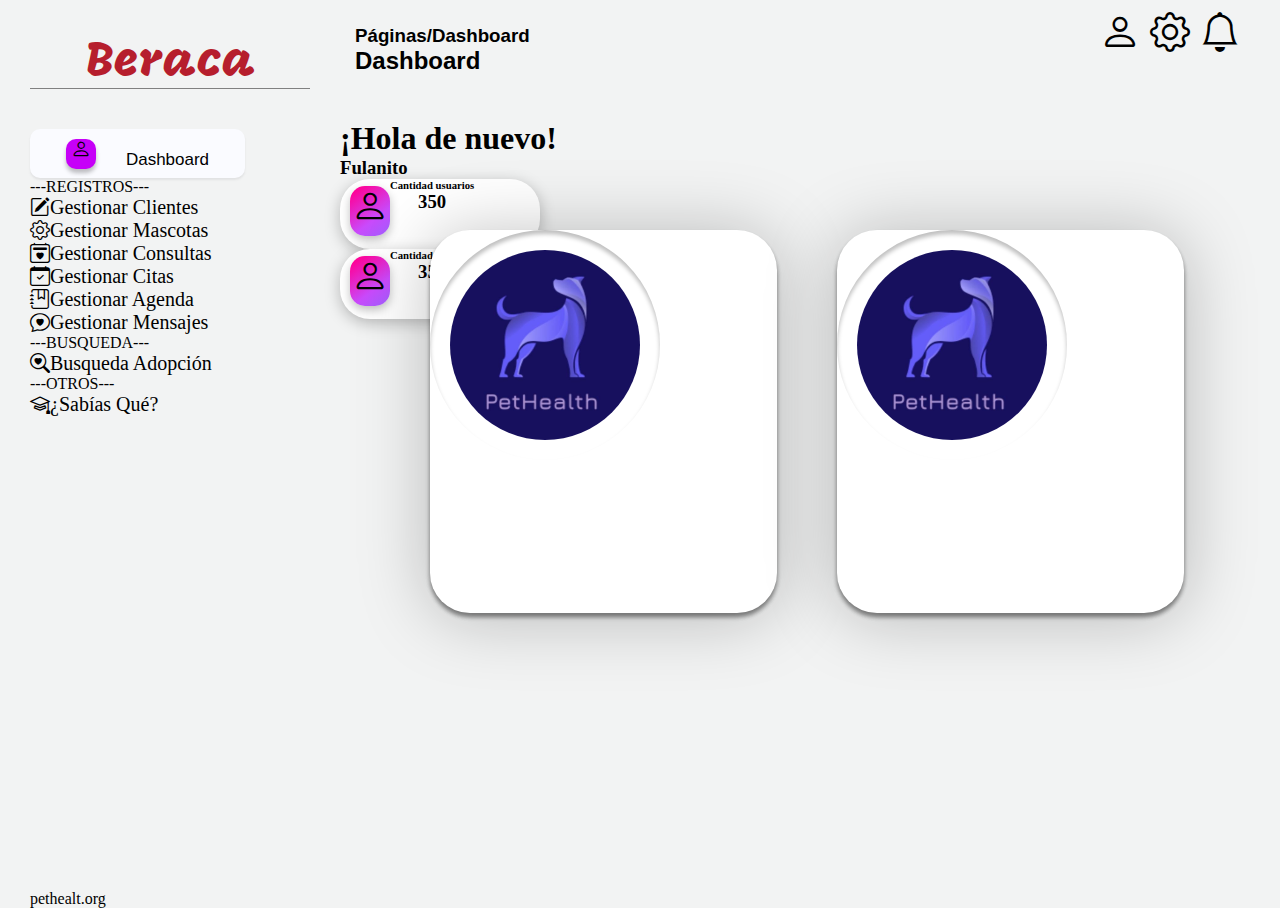
==== index.html @ 5219840d "TODO" ====
<!DOCTYPE html>
<html lang="en">
<head>
    <meta charset="UTF-8">
    <meta name="viewport" content="width=device-width, initial-scale=1.0">
    <link rel="preconnect" href="https://fonts.googleapis.com">
    <link rel="preconnect" href="https://fonts.gstatic.com" crossorigin>
    <link href="https://fonts.googleapis.com/css2?family=Mogra&display=swap" rel="stylesheet">
    <link rel="stylesheet" href="https://cdn.jsdelivr.net/npm/bootstrap-icons@1.11.2/font/bootstrap-icons.min.css">
    <link href="https://cdn.jsdelivr.net/npm/bootstrap@5.3.2/dist/css/bootstrap.min.css" rel="stylesheet"
        integrity="sha384-T3c6CoIi6uLrA9TneNEoa7RxnatzjcDSCmG1MXxSR1GAsXEV/Dwwykc2MPK8M2HN" crossorigin="anonymous">
    <link rel="stylesheet" href="./css/styles.css">
    <title>Dashboard</title>
</head>
<body class="grid-container">
    <!--se agrega como grid container por la clase de maquetado que se esta realizando -->
    <header class="header">

        <div class="pages">
            <h3>Páginas/Dashboard</h3>
            <h2>Dashboard</h2>
        </div>
        <div class="icons">
            <i class="bi bi-person"></i>
            <i class="bi bi-gear"></i>
            <i class="bi bi-bell"></i>
        </div>
    </header>
    <nav class="navbar">
            <div class="text">
                <h1>¡Hola de nuevo!</h1>
                <h3>Fulanito</h3>
            </div>
            <div class="users">
                <div class="icon"><i class="bi bi-person"></i></div>
                <div class="cant"><h6>Cantidad usuarios</h6><h3>350</h3></div>
            </div>
            <div class="users">
                <div class="icon"><i class="bi bi-person"></i></div>
                <div class="cant"><h6>Cantidad usuarios</h6><h3>350</h3></div>
            </div>
    </nav>
    <aside class="sidebar">
        <h2>Beraca</h2>
        <div class="userside">
            <div class="cube">
                <i class="bi bi-person"></i>
            </div>
            <p>Dashboard</p>
        </div>
        <div class="registros">
            <p>---REGISTROS---</p>
            <form>
                <a href="./GestionarClientes.html"> 
                        <i class="bi bi-pencil-square"></i>Gestionar Clientes
                </a>
                <a href="./GestionarMascota.html">
                    <i class=" bi bi-gear"></i>
                    Gestionar Mascotas
                </a>
                <a href="#">
                    <i class="bi bi-calendar2-heart"></i>
                    Gestionar Consultas
                </a>
                <a  href="#">
                    <i class="bi bi-calendar-check"></i>
                    Gestionar Citas
                </a>
                <a type="submit" href="#">
                    <i class="bi bi-journal-bookmark"></i>
                    Gestionar Agenda
                </a>
                <a href="#">
                    <i class="bi bi-chat-heart"></i>
                    Gestionar Mensajes
                </a>
                <p>---BUSQUEDA---</p>
                <a href="#">
                    <i class="bi bi-search-heart"></i>
                    Busqueda Adopción
                </a>
                <p>---OTROS---</p>
                <a  href="#">
                    <i class="bi bi-mortarboard"></i>
                    ¿Sabías Qué?
                </a>
            </form>
        </div>
    </aside>
    <article class="main">
        <div class="perfil">
            <div class="logo">
                <img src="./assets/pethealt.jpeg" alt="Descripción de la imagen">
            </div> 
        </div>
        <div class="perfil">
            <div class="logo">
                <img src="./assets/pethealt.jpeg" alt="Descripción de la imagen">
            </div>
        </div>
    </article>
    <footer class="footer"><p>pethealt.org</p></footer>
</body>

</html>
---- css/styles.css ----
@import url('https://fonts.googleapis.com/css2?family=Mogra&display=swap');

*{
    box-sizing: border-box;
    margin: 0;
    padding: 0;
}

/* que el html ocupe el 100% de nuestro espacio en la pantalla */
html{
    height: 100%;
}
body{
    background-color: #F2F3F3;
    /* para que ocupe el 100% */
    min-height: 100%;
    /* damos un margen a la izquierda */
    margin-left: 1.25rem;
}
.grid-container >*{
    height: 100%;
    padding: 0.625rem;
    text-align: left;
}
/* comenzamos dandole las dimensiones en el layout de GRID */
.grid-container{
    display: grid;
    gap:0.625rem;  /*separacion entre los elementos del body */
    /* ponemos las areas que queremos en el grid sus secciones,damos la estructura que queremos que se acomoden */
    grid-template-areas: 
    "sidebar header"
    "sidebar navbar"
    "sidebar main"
    "footer  footer";
    /* damos el tamaño de la primera columna y la otra la dejamos en auto 
    estas son el sidebar y el main por que son columnas */
    grid-template-columns: 18.75rem auto;
    /* ahora vamos a darle tamaño a las filas, primera fila que es el header,segunda sidebar y main
    tercera el footer */
    grid-template-rows: 6.25rem 6.25rem auto 1.25rem;
}

.header{
    grid-area: header;
    display: flex;
    justify-content: space-between;
    
}

.header .pages {
    margin-top:15px;
    font-family: 'Inter', sans-serif;
    display: block;
    margin-left: 0.938rem;
}
.header .icons{
    font-size: 2.5rem;
    margin-right: 1.875rem;
}
.navbar{
    grid-area: navbar;
}
.navbar .users{
    display: flex;
    border-radius: 1.875rem;
    background: #FFF;
    box-shadow: 0px 4px 15px 0px rgba(0, 0, 0, 0.25);
    width: 200px;
    height: 70px;
}
.navbar .icon{
    background-color: #C600F8;
    width: 40px;
    height:50px;
    margin-left: 10px;
    margin-top: 7px;
    border-radius: 0.9375rem;
    background: linear-gradient(143deg, #FD0499 11.29%, rgba(179, 0, 250, 0.71) 64.44%, rgba(97, 0, 255, 0.62) 103.23%);  
    box-shadow: 0px 4px 10px 0px rgba(0, 0, 0, 0.25);
    
}
.navbar i{
    margin-left: 2px;
    font-size: 2.25rem;
}
.navbar .cant p{
    text-align: center;
    margin-top: 10px;
}
.navbar .cant h3{
    text-align: center;
}

.main{
    grid-area: main;
    display: flex;
    flex-direction: row; /* Asegúrate de que la orientación sea "row" */
    margin-left: 30px;
}
.main .perfil{
    width: 21.6875rem;
    height: 23.9375rem;
    margin-left: 60px;
    border-radius: 2.5rem;
    background: #FFF;
    box-shadow: 0px 4px 70px 0px rgba(0, 0, 0, 0.25), 0px 4px 4px 0px rgba(0, 0, 0, 0.25), 0px 4px 4px 0px rgba(0, 0, 0, 0.25);
}
.main .perfil .logo{
    width: 14.375rem;
    height: 14.375rem;
    flex-shrink: 0;
    fill: #F2F3F3;
    box-shadow: 0px 4px 4px 0px rgba(0, 0, 0, 0.25) inset;
    border-radius: 180px;
    
}
.main .perfil .logo img{
    width: 11.875rem;
    height: 11.875rem;
    border-radius: 11.875rem;
    margin-left: 20px;
    margin-top: 20px;
}
.sidebar{
    grid-area: sidebar;
    display: block;
}
.sidebar h2{
    margin-top: 1.875rem;
    color: #B61E2D;
    text-align: center;
    font-family: 'Mogra', sans-serif;
    font-size: 3rem;
    font-style: normal;
    font-weight: 400;
    line-height: 1; /* altura de línea a 1 para reducir el espacio entre líneas */
    border-bottom: 1px solid gray; /* línea debajo del texto */
    margin-bottom:0.313rem; 
}
.sidebar .userside {
    display: flex;
    margin-top: 2.5rem;
    border-radius: 0.625rem;
    background: #FAFBFF;
    box-shadow: 0px 2px 2px 0px rgba(207, 207, 209, 0.45);
    width: 13.4375rem;
    height: 3.0625rem;
    justify-content: center;
    align-items: center;
}

.sidebar .userside .cube .bi-person {
    font-size: 1.25rem;
    margin-left:0.313rem;
}
.sidebar .userside .cube {
    background: #C600F8;
    box-shadow: 0px 4px 4px 0px rgba(0, 0, 0, 0.25);
    border-radius:0.625rem;
    height:1.875rem;
    width:1.875rem;
}

.sidebar .userside p {
    font-size:17px; /* Tamaño de fuente más pequeño para el texto */
    margin-left: 30px;
    margin-top: 13px;
    font-family: 'Inter', sans-serif;
}
.sidebar .registros {
    display: flex;
    flex-direction: column;
    /* Otros estilos según sea necesario */
}

.sidebar .registros a {
    text-decoration: none;
    color: black;
    border: none;
    font-size: 1.25rem;
    display: flex;
    align-items: center; /* Alinea el texto e ícono verticalmente en el enlace */
}
.footer{
    grid-area: footer;
}
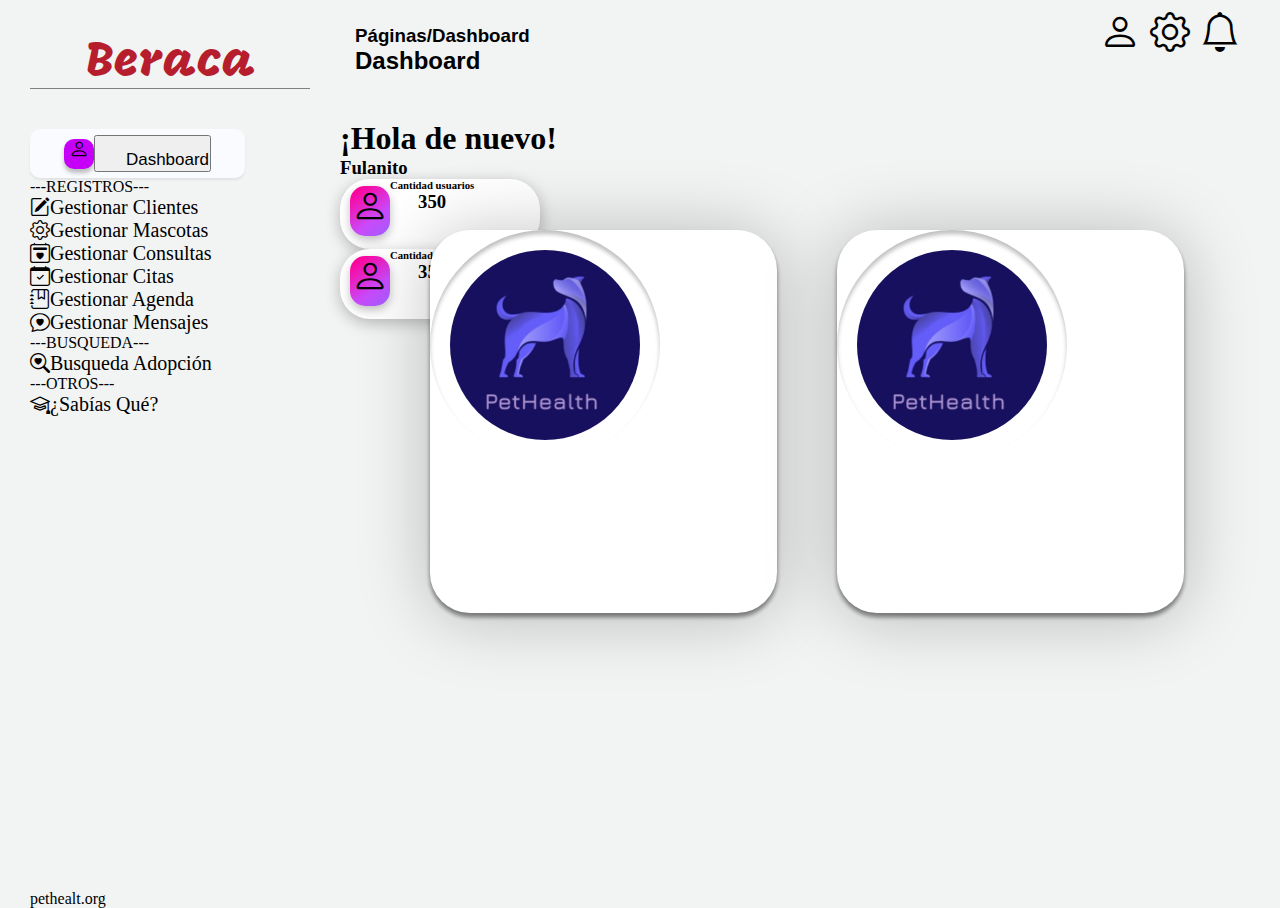
==== commit 14606aa0: "Cambios" ====
--- a/index.html
+++ b/index.html
@@ -46,7 +46,9 @@
             <div class="cube">
                 <i class="bi bi-person"></i>
             </div>
-            <p>Dashboard</p>
+            <button type="submit" href="">
+                <p>Dashboard</p>
+            </button>
         </div>
         <div class="registros">
             <p>---REGISTROS---</p>
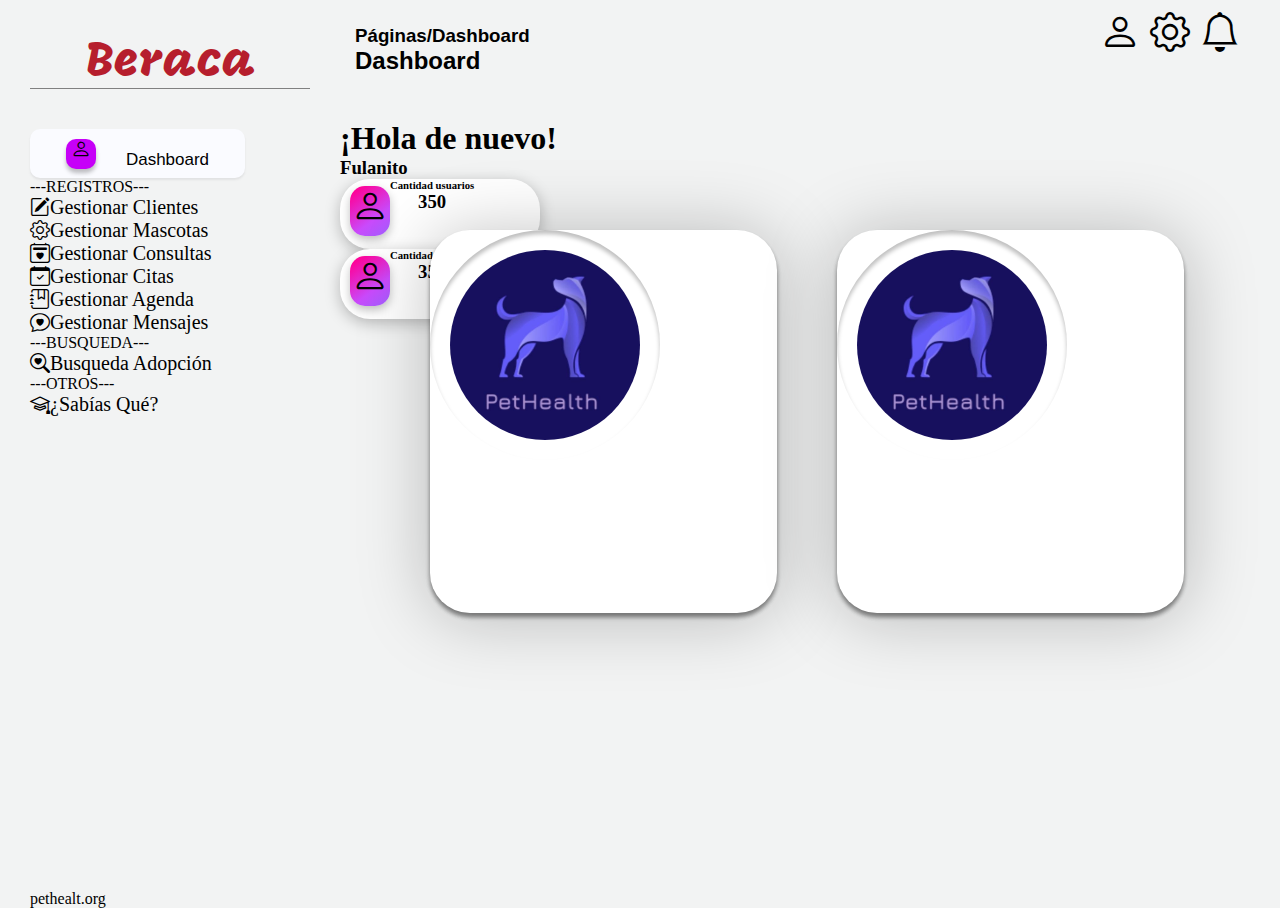
==== commit 2451e55d: "Ediciones en agregar clientes" ====
--- a/index.html
+++ b/index.html
@@ -46,9 +46,9 @@
             <div class="cube">
                 <i class="bi bi-person"></i>
             </div>
-            <button type="submit" href="">
+            <a href="./index.html">
                 <p>Dashboard</p>
-            </button>
+            </a>
         </div>
         <div class="registros">
             <p>---REGISTROS---</p>
--- a/css/styles.css
+++ b/css/styles.css
@@ -122,10 +122,13 @@
     margin-left: 20px;
     margin-top: 20px;
 }
-.sidebar{
+.sidebar a{
     grid-area: sidebar;
     display: block;
+    text-decoration: none;
+    color: black;
 }
+
 .sidebar h2{
     margin-top: 1.875rem;
     color: #B61E2D;
@@ -182,6 +185,7 @@
     display: flex;
     align-items: center; /* Alinea el texto e ícono verticalmente en el enlace */
 }
+
 .footer{
     grid-area: footer;
 }